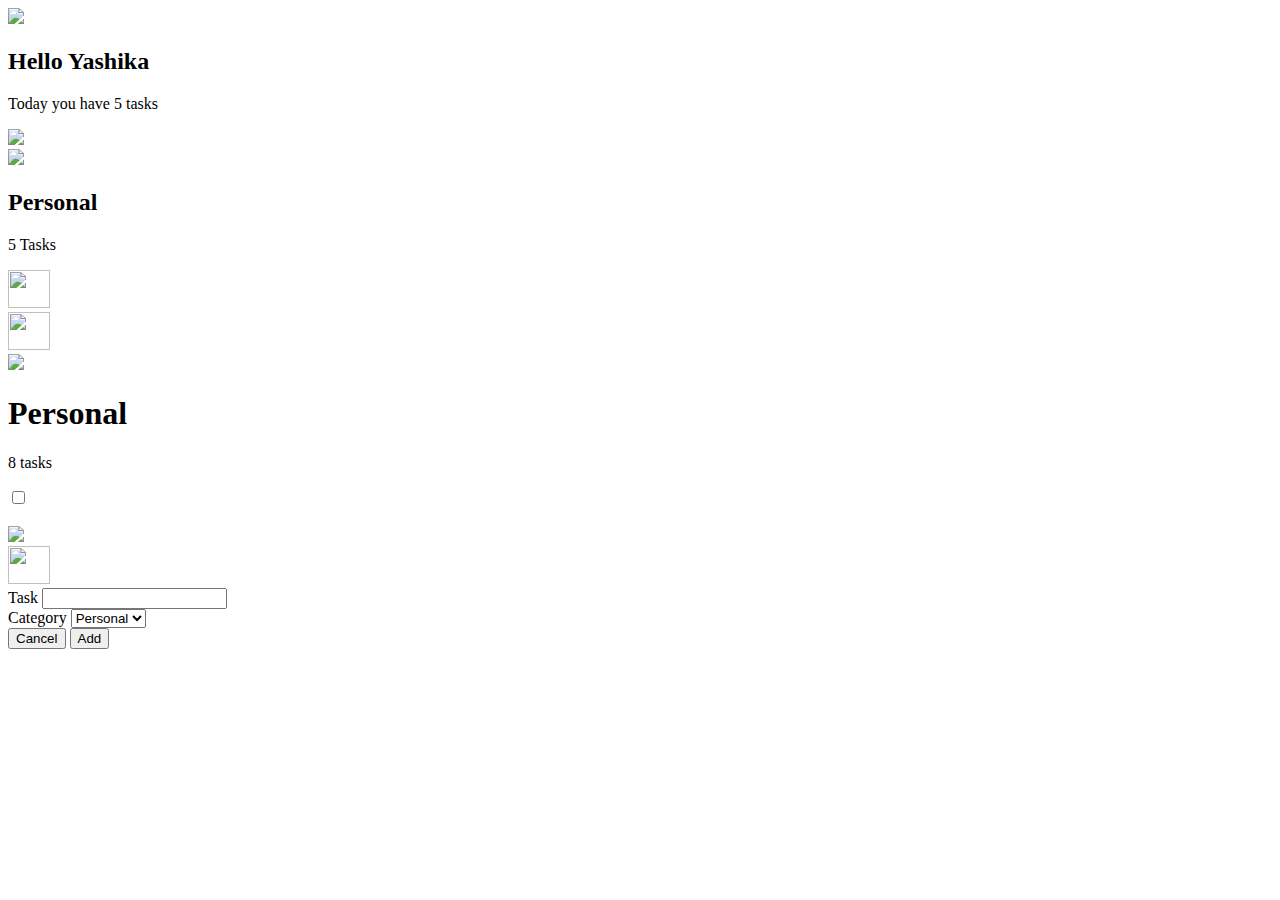
==== index.html @ 9a7f0114 "Update and rename TODO.html to index.html" ====
<!DOCTYPE html>
<html lang="en">
  <head>

    <link rel="stylesheet" href="todo.css" />
    <link rel="icon" type="image/png" href="todo.png" sizes="32x32">
    <title>Todo App</title>

  </head>
  <body>


    <!--Wrapper div section is just to create the outer box /boundary for the UI.-->
    <!--This is centered in the page dure to the flex property we have used -->
    <div class="mainbox">  

    <!--Screen backdrop is used for creating the half circular background for UI-->
     


      <div class="homeScreen">
        <div class="homescreen-bg"></div>
        
        <div class="homeScreenHeader">

              <img src="menu-line.png" width="30px;" style="cursor: pointer;" id="menuBtnHome">
              
              <div class="headContentSection">
                  <div>
                    <h2>Hello Yashika</h2>
                    <p>Today you have <span class="totalTasks">5</span> tasks</p>
                  </div>
                                   
                  <img src="boy.png" style="width: 70px;">
              </div>
        </div>








          <div class="categoriesSection">
            
            <div class="category">

              <div class="leftPart">
                  <img src="boy.png" style="width: 50px;">

                  <div>
                    <h2>Personal</h2>
                    <p>5 Tasks</p>
                  </div> 
              </div>

              <img src="menuVertical.png" width="42px;" height="38px" style="cursor:pointer;">

            </div>

            

            
          </div>
        
      </div>






    
      <div class="categoryScreen">
        <div class="categoryScreen-bg"></div>


            <div class="categoryScreenHeader">

              <img src="backIcon.png" width="42px;" height="38px" style="cursor:pointer;" id="backBtnCatpage">
              <img src="menuVertical.png" width="42px;" height="38px" style="cursor:pointer; visibility: hidden;">

            </div>



          <div class="catScreenHeadContent">
              <img src="images/boy.png" class="categoryImage">

              <div>
                <h1 class="categoryTitle">Personal</h1>
                <p class="categoryTasks">8 tasks</p>
                
              </div>
          </div>





        <div class="categoryScreenTasksSec">



          <div class="actualTask">

            <div class="taskFormatting">
              <input type="checkbox" name="task" id="task" class="checkBox"/>

              <label for="task" class="task">
                <p style="font-size:18px;"></p>
              </label>
            </div>

              <img src="deleteIcon.png"style="cursor:pointer; width: 30px;" class="deleteBtn">


            
          </div>


        </div>



      </div>




    
        <img class="add-task-btn" src="addIcon.png" width="42px;" height="38px" style="cursor:pointer;">
     


      <!--Task Form-->



      <div class="black-backdrop"></div>
      <div class="addTaskSection">

        <div class="addTaskSection-bg"></div>

            <div class="input-group">
              <label for="task-input"> Task </label>
              <input type="text" id="task-input" required />
            </div>


            <div class="input-group">
              <label for="category-select"> Category </label>
              <select id="category-select">
                <option value="personal">Personal</option>
              </select>
            </div>


            <div class="btns">
              <button class="cancel-btn">Cancel</button>
              <button class="add-btn">Add</button>
            </div>


      </div>


      <script src="newscript.js"></script>

    </div>

    
  </body>
</html>
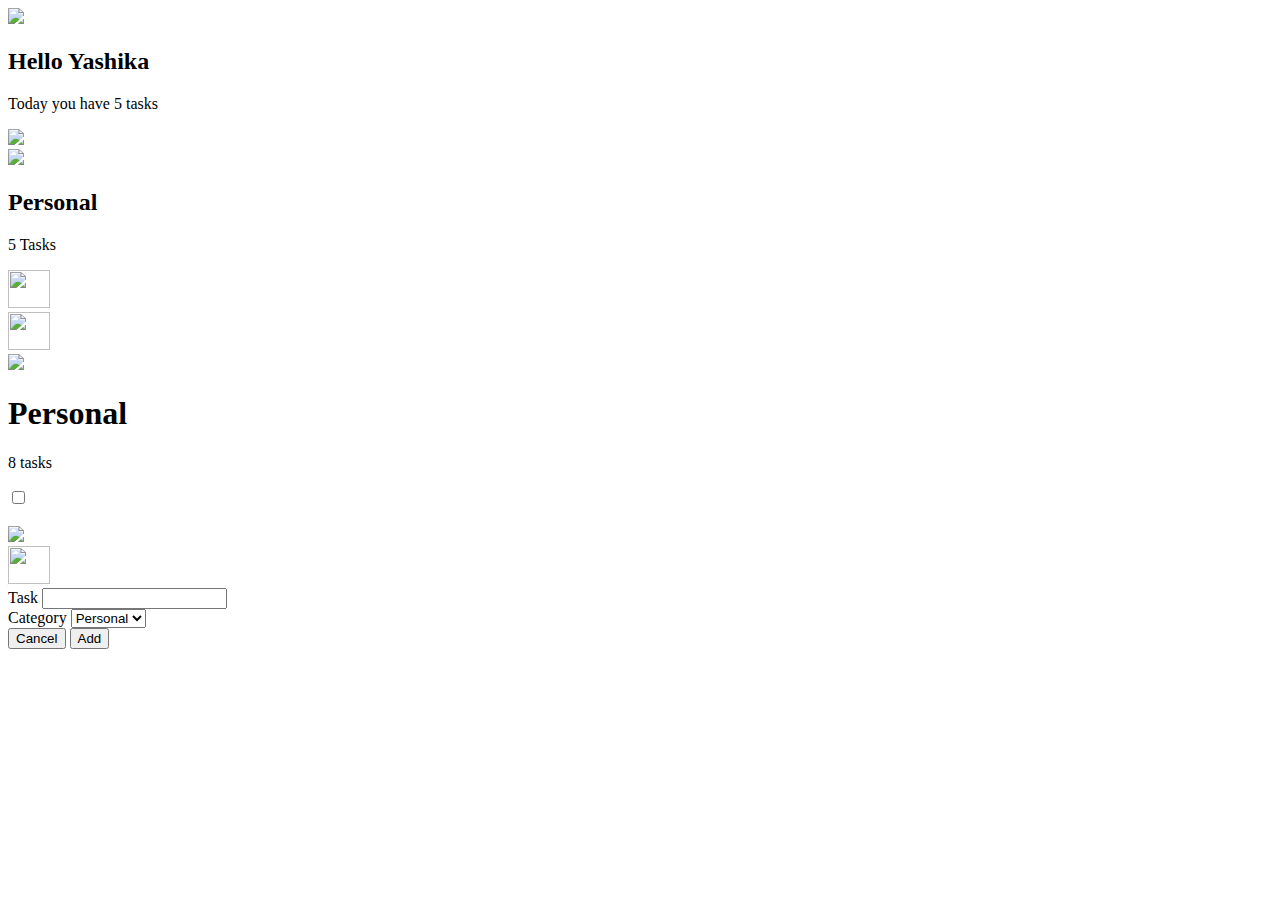
==== commit 25ba0651: "Update index.html" ====
--- a/index.html
+++ b/index.html
@@ -86,7 +86,7 @@
 
 
           <div class="catScreenHeadContent">
-              <img src="images/boy.png" class="categoryImage">
+              <img src="boy.png" class="categoryImage">
 
               <div>
                 <h1 class="categoryTitle">Personal</h1>
